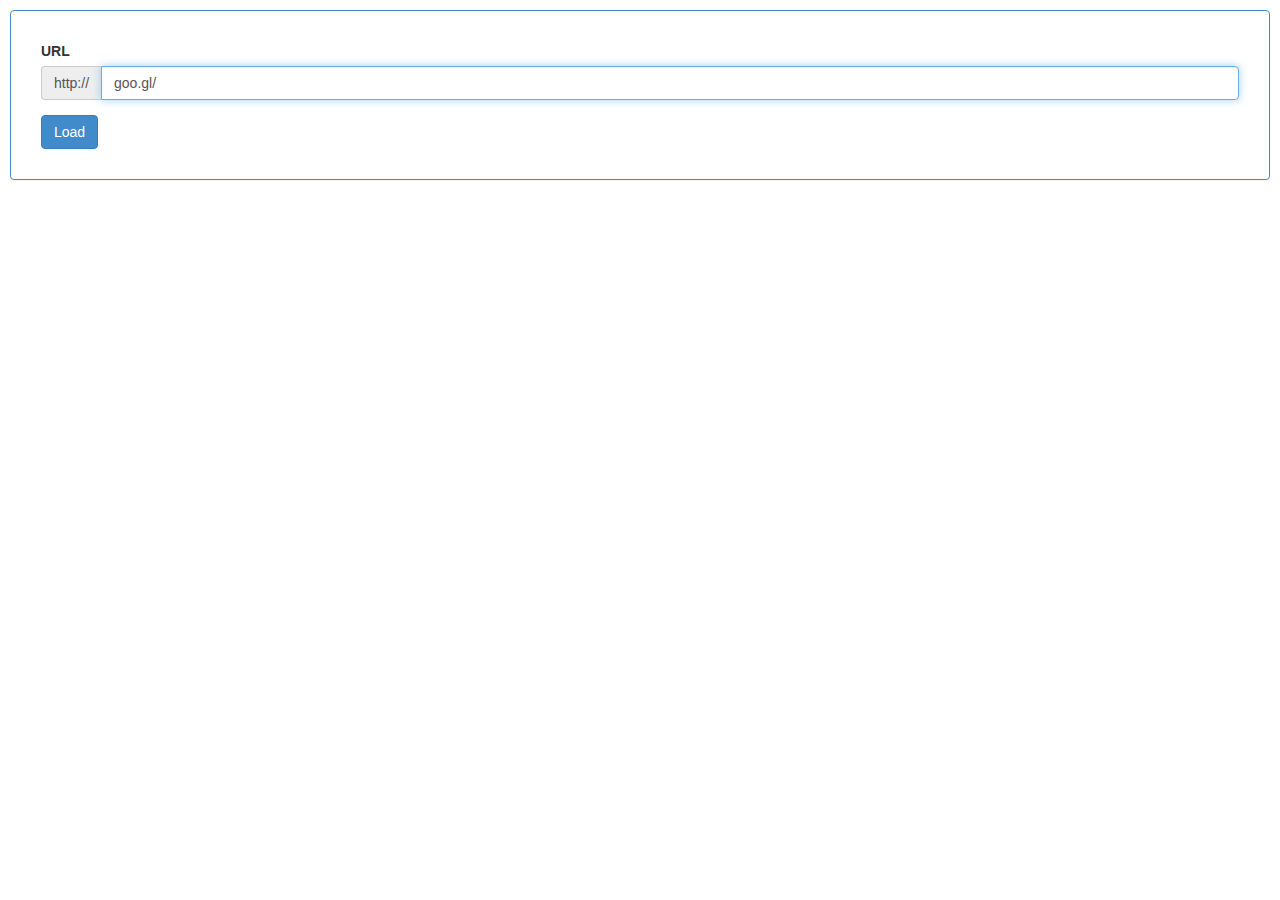
==== www/index.html @ 73ce8966 "initial import" ====
<!DOCTYPE html>
<!--
    Copyright (c) 2012-2014 Adobe Systems Incorporated. All rights reserved.

    Licensed to the Apache Software Foundation (ASF) under one
    or more contributor license agreements.  See the NOTICE file
    distributed with this work for additional information
    regarding copyright ownership.  The ASF licenses this file
    to you under the Apache License, Version 2.0 (the
    "License"); you may not use this file except in compliance
    with the License.  You may obtain a copy of the License at

    http://www.apache.org/licenses/LICENSE-2.0

    Unless required by applicable law or agreed to in writing,
    software distributed under the License is distributed on an
    "AS IS" BASIS, WITHOUT WARRANTIES OR CONDITIONS OF ANY
     KIND, either express or implied.  See the License for the
    specific language governing permissions and limitations
    under the License.
-->
<html>
    <head>
      <meta charset="utf-8" />
      <meta name="format-detection" content="telephone=no" />
      <meta name="msapplication-tap-highlight" content="no" />
      <!-- WARNING: for iOS 7, remove the width=device-width and height=device-height attributes. See https://issues.apache.org/jira/browse/CB-4323 -->
      <meta name="viewport" content="user-scalable=no, initial-scale=1, maximum-scale=1, minimum-scale=1, width=device-width, height=device-height, target-densitydpi=device-dpi" />

      <link href="css/bootstrap.min.css" rel="stylesheet">
      <link href="css/index.css" rel="stylesheet">
      <title>URL Tester</title>
    </head>
    <body>
      <div class="panel panel-primary" style="padding:30px;margin:10px;">

        <div class="form-group">
          <label for="urlInput">URL</label>
          <div class="input-group">
            <span class="input-group-addon">http://</span>
            <input type="url" class="form-control" id="urlInput" value="goo.gl/">
          </div>
        </div>
        <button type="button" class="btn btn-primary">Load</button>
      </div>

      <!-- jQuery (necessary for Bootstrap's JavaScript plugins) -->
      <script src="js/jquery.min.js"></script>
      <!-- Include all compiled plugins (below), or include individual files as needed -->
      <script src="js/bootstrap.min.js"></script>

      <script>
        $(window).load(function() {
          $("#urlInput").focus();
          $("button").click(function() {
            window.location.href = "http://" + $("#urlInput").val();
            return false;
          });
        });
      </script>
    </body>
</html>
---- www/css/index.css ----
.welcome {
  padding: 40px;
}
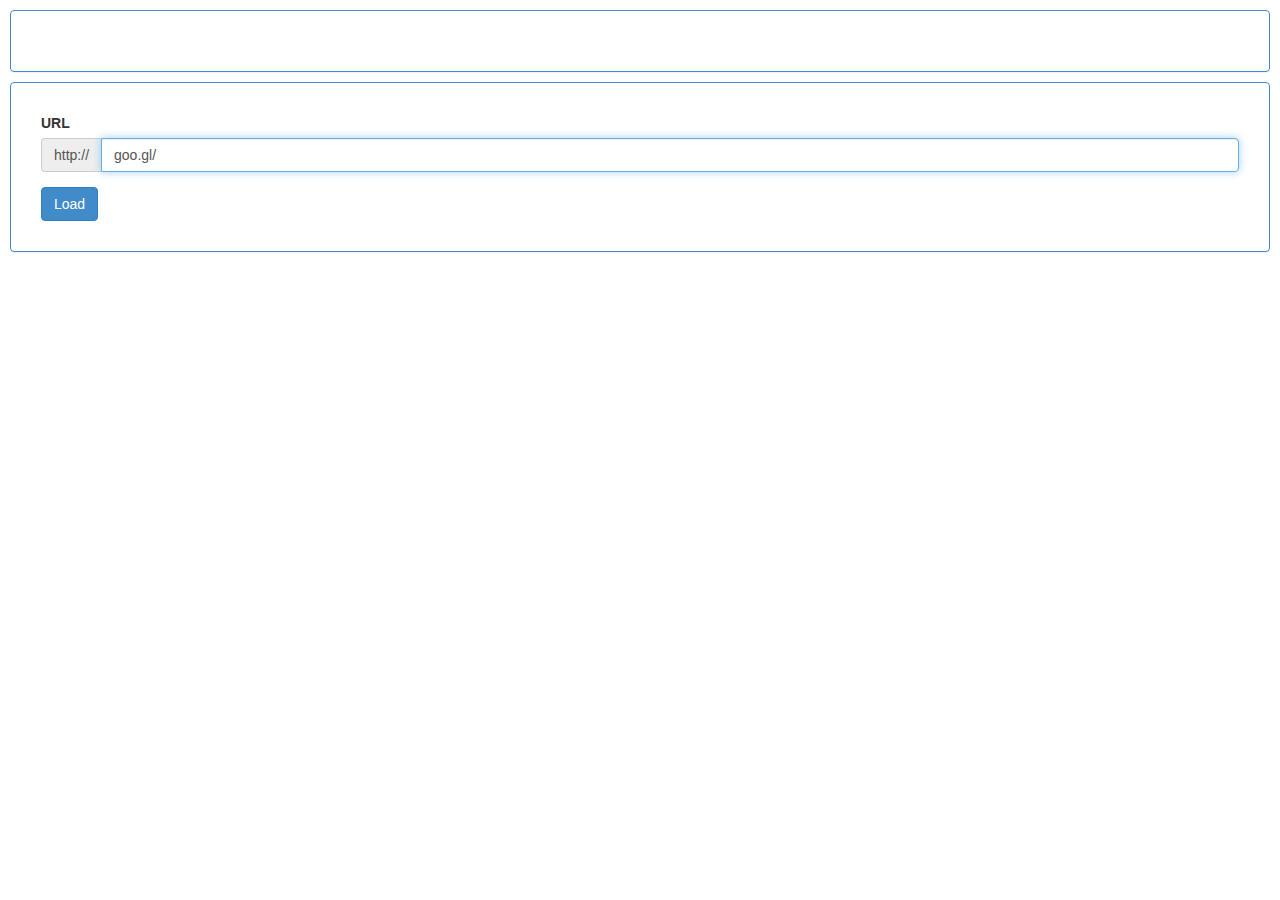
==== commit e930cd51: "updating to support a prepopulated list." ====
--- a/www/index.html
+++ b/www/index.html
@@ -24,14 +24,17 @@
       <meta charset="utf-8" />
       <meta name="format-detection" content="telephone=no" />
       <meta name="msapplication-tap-highlight" content="no" />
-      <!-- WARNING: for iOS 7, remove the width=device-width and height=device-height attributes. See https://issues.apache.org/jira/browse/CB-4323 -->
-      <meta name="viewport" content="user-scalable=no, initial-scale=1, maximum-scale=1, minimum-scale=1, width=device-width, height=device-height, target-densitydpi=device-dpi" />
+
+      <meta name="viewport" content="user-scalable=no, initial-scale=1, maximum-scale=1, minimum-scale=1, width=device-width" />
 
       <link href="css/bootstrap.min.css" rel="stylesheet">
       <link href="css/index.css" rel="stylesheet">
       <title>URL Tester</title>
     </head>
     <body>
+      <div class="panel panel-primary list" style="padding:30px;margin:10px;">
+
+      </div>
       <div class="panel panel-primary" style="padding:30px;margin:10px;">
 
         <div class="form-group">
@@ -48,6 +51,7 @@
       <script src="js/jquery.min.js"></script>
       <!-- Include all compiled plugins (below), or include individual files as needed -->
       <script src="js/bootstrap.min.js"></script>
+      <script src="js/index.js"></script>
 
       <script>
         $(window).load(function() {
@@ -56,6 +60,9 @@
             window.location.href = "http://" + $("#urlInput").val();
             return false;
           });
+
+          var application = new Application($(".list"));
+          application.init();
         });
       </script>
     </body>
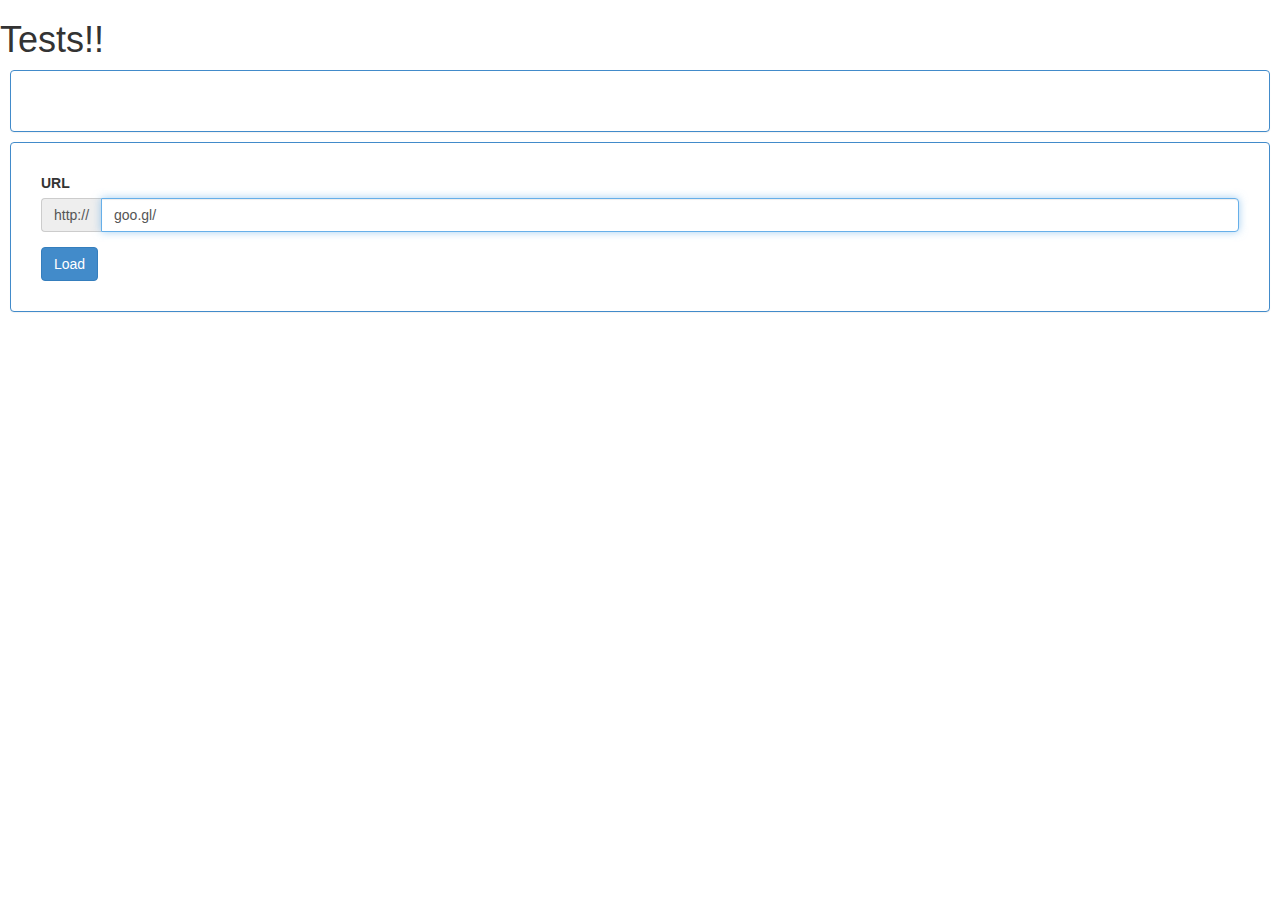
==== commit 6669d651: "Seeing if this works using Phonegap remote build." ====
--- a/www/index.html
+++ b/www/index.html
@@ -32,6 +32,7 @@
       <title>URL Tester</title>
     </head>
     <body>
+      <h1>Tests!!</h1>
       <div class="panel panel-primary list" style="padding:30px;margin:10px;">
 
       </div>
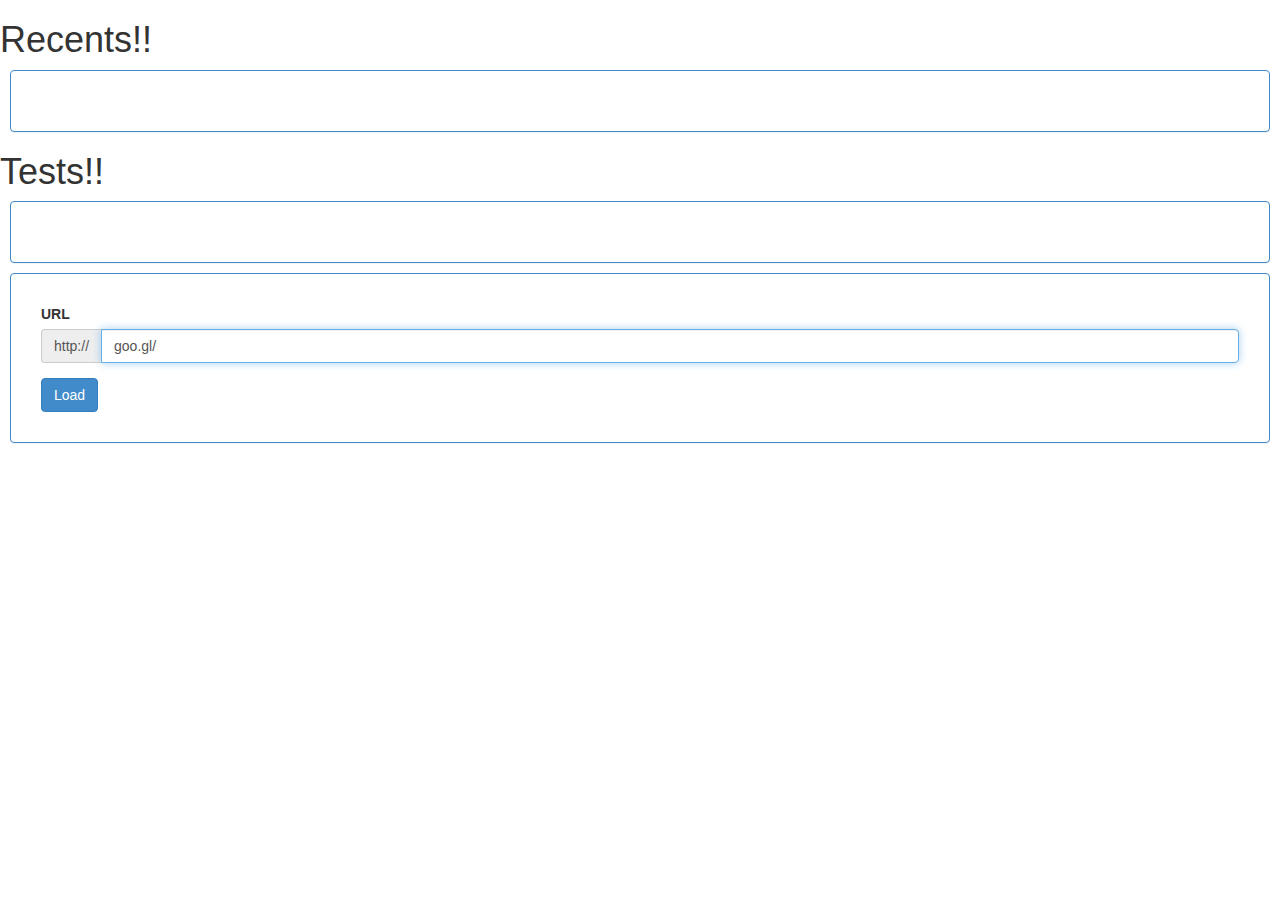
==== commit 0e9a880c: "updated to include a saved history" ====
--- a/www/index.html
+++ b/www/index.html
@@ -32,6 +32,10 @@
       <title>URL Tester</title>
     </head>
     <body>
+      <h1>Recents!!</h1>
+      <div class="panel panel-primary history" style="padding:30px;margin:10px;">
+
+      </div>
       <h1>Tests!!</h1>
       <div class="panel panel-primary list" style="padding:30px;margin:10px;">
 
@@ -57,13 +61,15 @@
       <script>
         $(window).load(function() {
           $("#urlInput").focus();
+
+          var application = new Application($(".list"), $(".history"));
+          application.init();
+
           $("button").click(function() {
-            window.location.href = "http://" + $("#urlInput").val();
+            application.goto("http://" + $("#urlInput").val());
+
             return false;
           });
-
-          var application = new Application($(".list"));
-          application.init();
         });
       </script>
     </body>
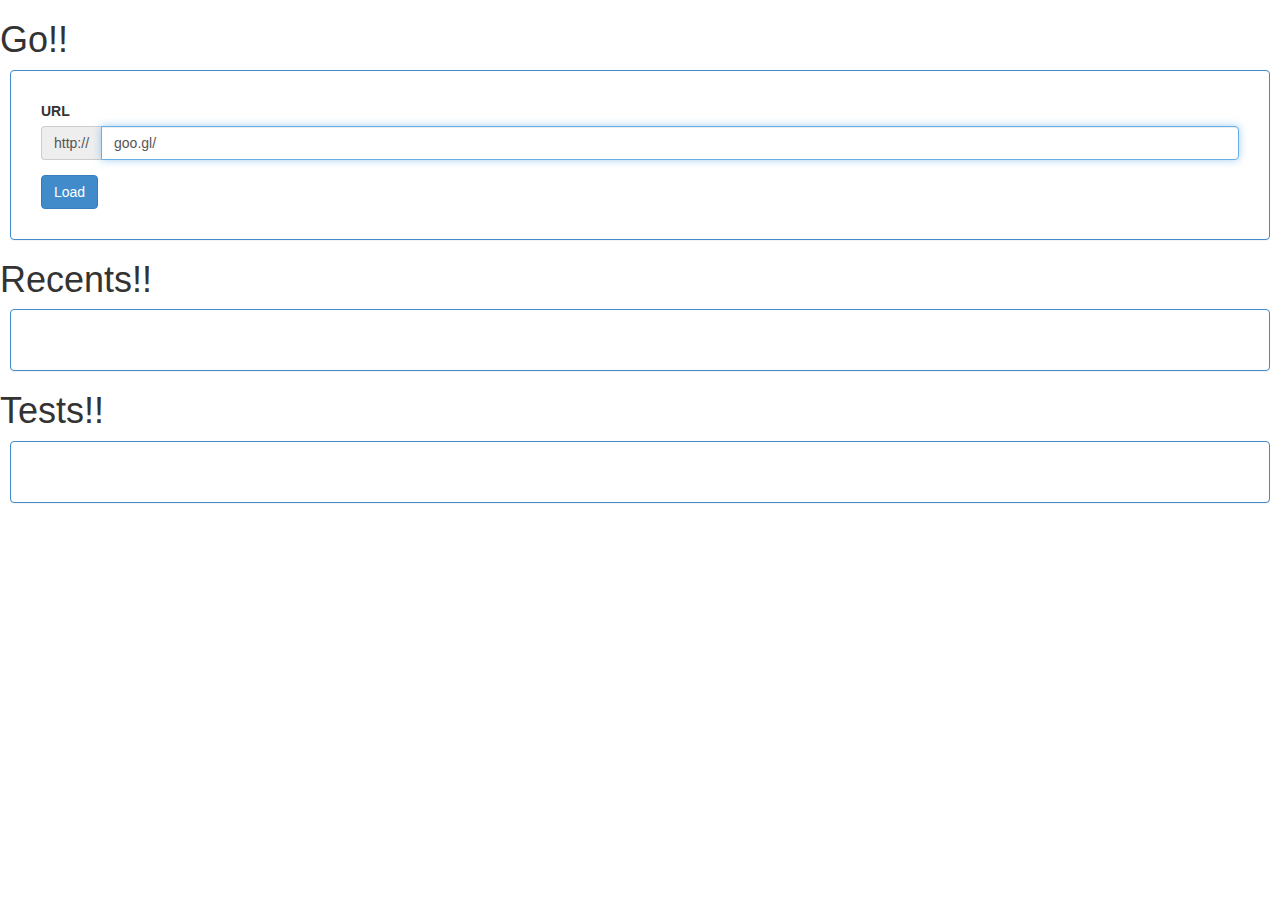
==== commit a38916cf: "ui adjustment" ====
--- a/www/index.html
+++ b/www/index.html
@@ -32,14 +32,7 @@
       <title>URL Tester</title>
     </head>
     <body>
-      <h1>Recents!!</h1>
-      <div class="panel panel-primary history" style="padding:30px;margin:10px;">
-
-      </div>
-      <h1>Tests!!</h1>
-      <div class="panel panel-primary list" style="padding:30px;margin:10px;">
-
-      </div>
+      <h1>Go!!</h1>
       <div class="panel panel-primary" style="padding:30px;margin:10px;">
 
         <div class="form-group">
@@ -52,6 +45,14 @@
         <button type="button" class="btn btn-primary">Load</button>
       </div>
 
+      <h1>Recents!!</h1>
+      <div class="panel panel-primary history" style="padding:30px;margin:10px;">
+
+      </div>
+      <h1>Tests!!</h1>
+      <div class="panel panel-primary list" style="padding:30px;margin:10px;">
+
+      </div>
       <!-- jQuery (necessary for Bootstrap's JavaScript plugins) -->
       <script src="js/jquery.min.js"></script>
       <!-- Include all compiled plugins (below), or include individual files as needed -->
